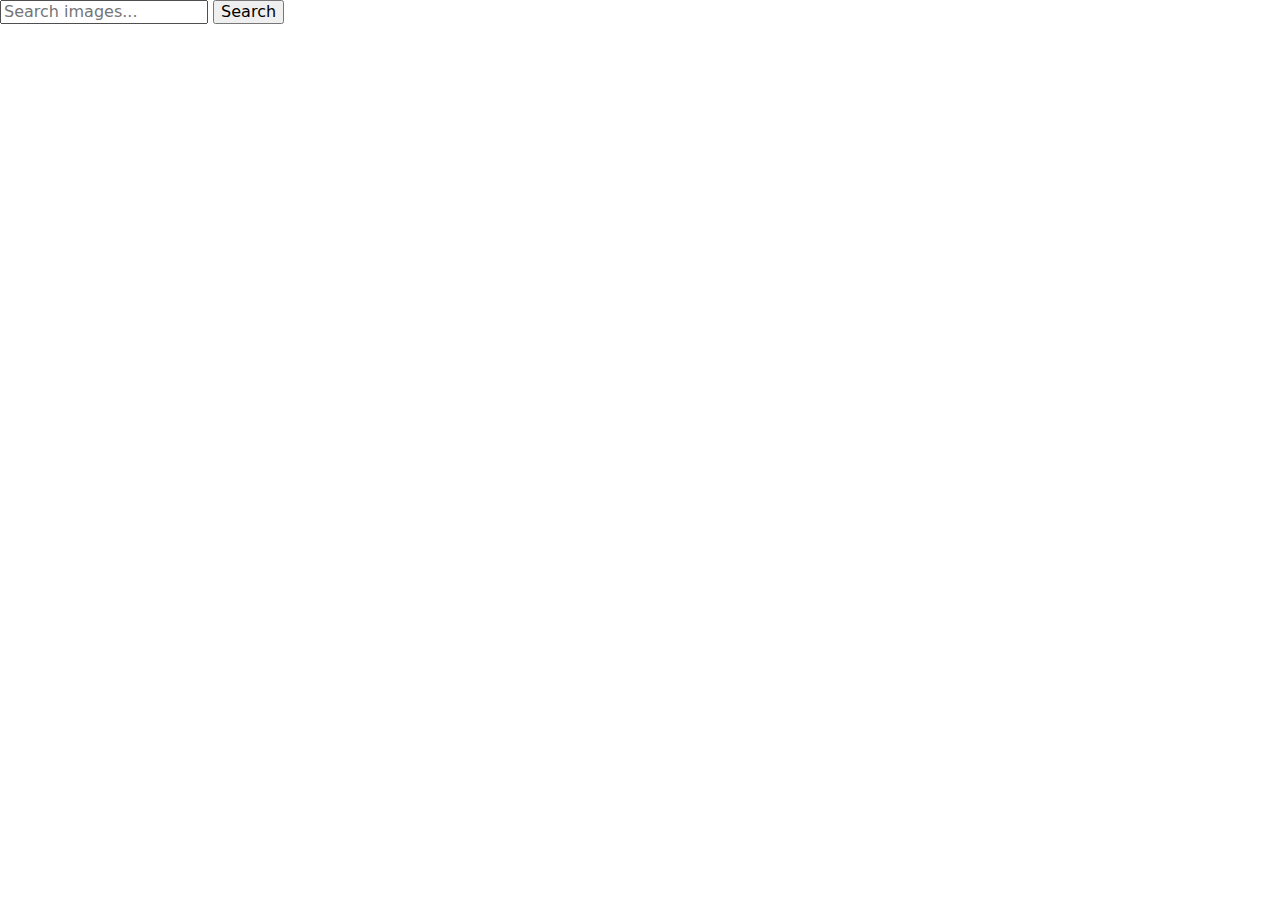
==== index.html @ c88a3f83 "Deploying to gh-pages from @ MelnychenkoT/goit-js-hw-12@a8735dab80c260edccb6c3f4563b2947e98fc660 🚀" ====
<!DOCTYPE html>
<html lang="en">

<head>
  <meta charset="UTF-8" />
  <link rel="icon" type="image/svg+xml" href="/goit-js-hw-12/favicon.svg" />
  <meta name="viewport" content="width=device-width, initial-scale=1.0" />
  <title>Homework 11</title>  
  <link rel="preconnect" href="https://fonts.googleapis.com" />
  <link rel="preconnect" href="https://fonts.gstatic.com" crossorigin />
  <link href="https://fonts.googleapis.com/css2?family=Montserrat:wght@400..700&display=swap" rel="stylesheet" />
  <link rel="stylesheet" href="https://cdnjs.cloudflare.com/ajax/libs/font-awesome/6.0.0-beta3/css/all.min.css">

  <link rel="stylesheet" href="https://cdn.jsdelivr.net/npm/modern-normalize@2.0.0/modern-normalize.min.css" />
  <script type="module" crossorigin src="/goit-js-hw-12/index.js"></script>
  <link rel="modulepreload" crossorigin href="/goit-js-hw-12/assets/vendor-5ObWk2rO.js">
  <link rel="stylesheet" crossorigin href="/goit-js-hw-12/assets/vendor-DumFYO8Z.css">
  <link rel="stylesheet" crossorigin href="/goit-js-hw-12/assets/index-Q2bAojo5.css">
</head>

<body>

  <main class="container">
    <form id="search-form">
      <input type="text" name="query" placeholder="Search images..." required>
      <button type="submit">Search</button>
    </form>
    
    <div class="loader hidden"><span class="loader"></span></div>
    <div class="gallery">
    </div>
  </main>

</body>

</html>
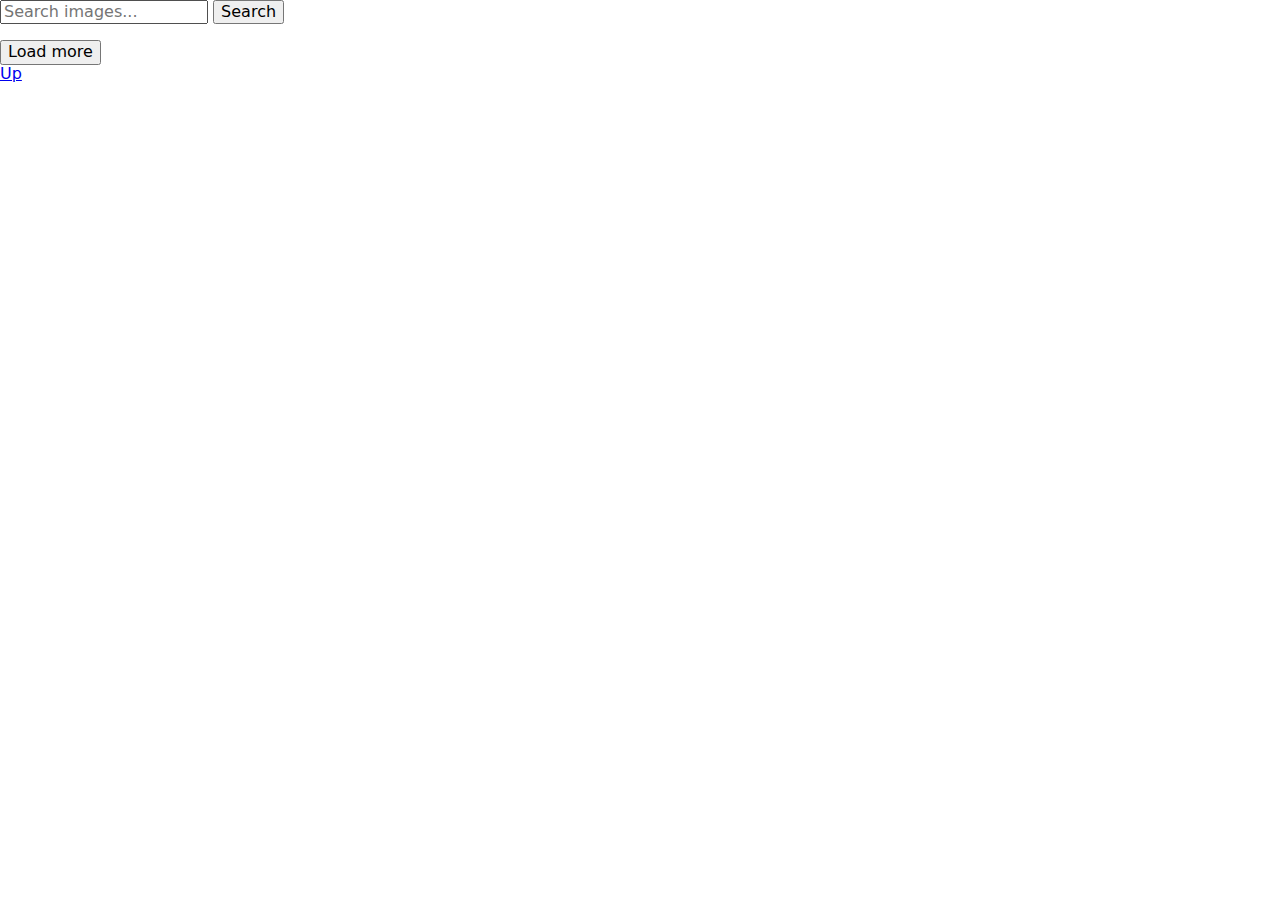
==== commit 78fee029: "Deploying to gh-pages from @ MelnychenkoT/goit-js-hw-12@9b31c8bd3f97fe051c134c3d62d56d823ef6d97e 🚀" ====
--- a/index.html
+++ b/index.html
@@ -5,7 +5,7 @@
   <meta charset="UTF-8" />
   <link rel="icon" type="image/svg+xml" href="/goit-js-hw-12/favicon.svg" />
   <meta name="viewport" content="width=device-width, initial-scale=1.0" />
-  <title>Homework 11</title>  
+  <title>Homework 12</title>  
   <link rel="preconnect" href="https://fonts.googleapis.com" />
   <link rel="preconnect" href="https://fonts.gstatic.com" crossorigin />
   <link href="https://fonts.googleapis.com/css2?family=Montserrat:wght@400..700&display=swap" rel="stylesheet" />
@@ -13,22 +13,28 @@
 
   <link rel="stylesheet" href="https://cdn.jsdelivr.net/npm/modern-normalize@2.0.0/modern-normalize.min.css" />
   <script type="module" crossorigin src="/goit-js-hw-12/index.js"></script>
-  <link rel="modulepreload" crossorigin href="/goit-js-hw-12/assets/vendor-5ObWk2rO.js">
+  <link rel="modulepreload" crossorigin href="/goit-js-hw-12/assets/vendor-D73Uttp0.js">
   <link rel="stylesheet" crossorigin href="/goit-js-hw-12/assets/vendor-DumFYO8Z.css">
-  <link rel="stylesheet" crossorigin href="/goit-js-hw-12/assets/index-Q2bAojo5.css">
+  <link rel="stylesheet" crossorigin href="/goit-js-hw-12/assets/index-C9XAUdaK.css">
 </head>
 
 <body>
 
   <main class="container">
-    <form id="search-form">
+    <form id="search-form" class="search-form">
       <input type="text" name="query" placeholder="Search images..." required>
-      <button type="submit">Search</button>
+      <button class="search-btn btn" type="submit">Search</button>
     </form>
+
+    <ul class="gallery">
+    </ul>
     
-    <div class="loader hidden"><span class="loader"></span></div>
-    <div class="gallery">
+    <div class="loader-container">
+      <button class="load-more btn" type="button">Load more</button>
+      <span class="loader"></span>
     </div>
+
+    <a class="up-btn" href="./index.html"> Up </a>
   </main>
 
 </body>
